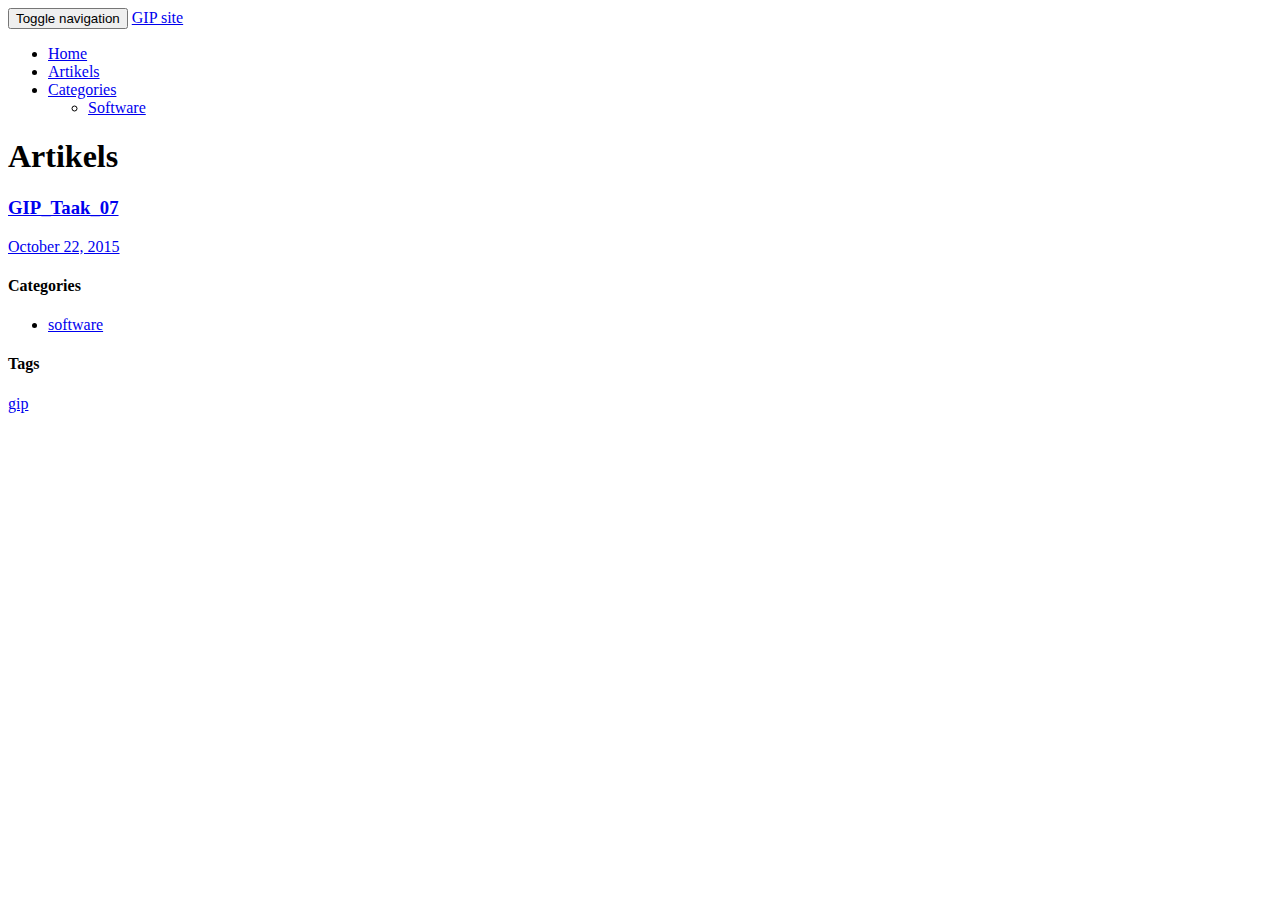
==== artikels/index.html @ 821e8dcf "link fix" ====
<!DOCTYPE html>


<html lang="en">
	<head>
		<meta charset="utf-8">
		<meta name="viewport" content="width=device-width, initial-scale=1">
		<link rel="alternate" href="/index.xml" type="application/rss+xml" title="GIP site">
		<link rel="icon" href="http://jens-vanhoof.github.io/GIP//favicon.ico">
		<title>Artikels - GIP site</title>

		<link rel="stylesheet" href="http://jens-vanhoof.github.io/GIP/css/highlight.js.min.css">
		<link rel="stylesheet" href="http://jens-vanhoof.github.io/GIP/css/bootstrap.min.css">
		<link rel="stylesheet" href="http://jens-vanhoof.github.io/GIP/css/bootstrap-theme.css">
		<link rel="stylesheet" href="http://jens-vanhoof.github.io/GIP/css/theme.css">
		<link rel="stylesheet" href="http://jens-vanhoof.github.io/GIP/css/bootie-docs.css">
	</head>

<body style="background-image: url('http://jens-vanhoof.github.io/GIP/img/background.png');background-size: cover"role="document">


	<nav class="navbar navbar-inverse navbar-fixed-top">
		<div class="container">
			<div class="navbar-header">
				<button type="button" class="navbar-toggle collapsed" data-toggle="collapse" data-target="#navbar" aria-expanded="false" aria-controls="navbar">
					<span class="sr-only">Toggle navigation</span>
					<span class="icon-bar"></span>
					<span class="icon-bar"></span>
					<span class="icon-bar"></span>
				</button>
				<a class="navbar-brand" href="http://jens-vanhoof.github.io/GIP/">GIP site</a>
			</div>
			<div id="navbar" class="navbar-collapse collapse">
				<ul class="nav navbar-nav">
					<li ><a href="http://jens-vanhoof.github.io/GIP/">Home</a></li>




					<li ><a href="http://jens-vanhoof.github.io/GIP/Artikels">Artikels</a></li>



					<li class="dropdown">
						<a href="#" class="dropdown-toggle" data-toggle="dropdown" role="button" aria-expanded="false">Categories<span class="caret"></span></a>
						<ul class="dropdown-menu" role="menu">

							<li><a href="http://jens-vanhoof.github.io/GIP/categories/software">Software</a></li>

						</ul>
					</li>

				</ul>
			</div>
		</div>
	</nav>

<div class="container">

<div class="jumbo">
<div class="row">
	<div class="col-sm-8 doc-main">
		<main role="main">
			<div class="doc-list-header">
				<h1>Artikels</h1>
			</div>
			<div class="doc-list-entry">

				<a class="doc-entry" href="../../Artikels/Software/GIP_Taak_07">
					<h3 class="doc-entry-title">GIP_Taak_07</h3>
					<p class="doc-entry-meta"><time datetime="2015-10-22">October 22, 2015</time></p>
				</a>

				<!--<a class="doc-entry" href="../../Artikels/Software/GIP_Taak_07">
					<h3 class="doc-entry-title">GIP_Taak_07</h3>
					<p class="doc-entry-meta"><time datetime="2015-10-22">October 22, 2015</time></p>
				</a>-->

			</div>
		</main>
	</div>


<div class="col-sm-3 col-sm-offset-1 doc-sidebar">
	<div class="sidebar-module">
		<h4>Categories</h4>
		<ul class="list-unstyled">

			<li><a class="tag-item" href="http://jens-vanhoof.github.io/GIP/categories/software">software</a></li>

		</ul>
	</div>
	<div class="sidebar-module">
		<h4>Tags</h4>
		<div class="tag-box">

			<a class="tag-item" href="http://jens-vanhoof.github.io/GIP/tags/gip">gip</a>

		</div>
	</div>
</div>

</div>
</div>

</div>





<script src="http://jens-vanhoof.github.io/GIP/js/jquery-1.11.2.min.js"></script>
<script src="http://jens-vanhoof.github.io/GIP/js/bootstrap.min.js"></script>

<script src="http://jens-vanhoof.github.io/GIP/js/highlight.min.js"></script>
<script>hljs.initHighlightingOnLoad();</script>
<script src="http://jens-vanhoof.github.io/GIP/js/ie10-viewport-bug-workaround.js"></script>

</body>
</html>
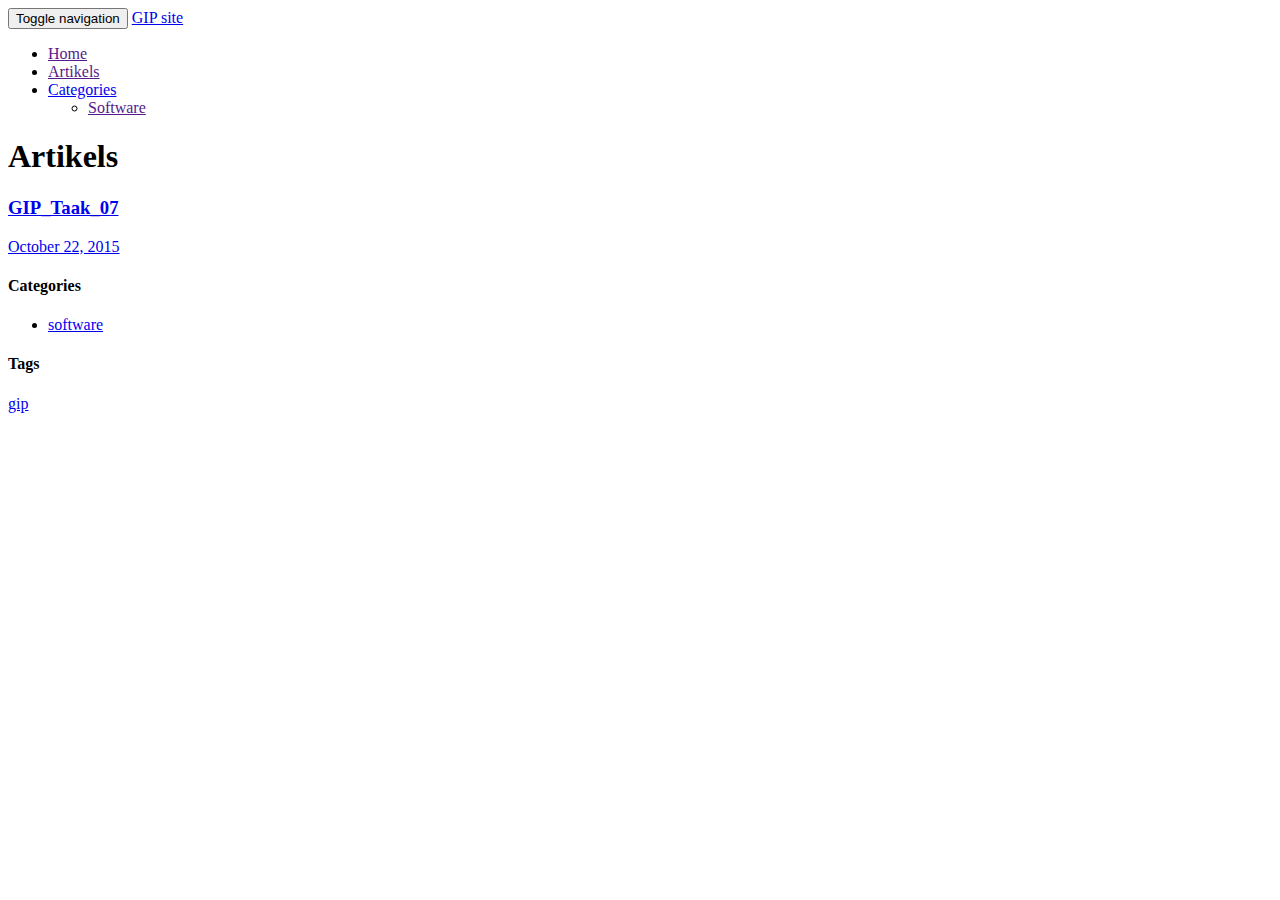
==== commit 3da7e573: "bug fixes" ====
--- a/artikels/index.html
+++ b/artikels/index.html
@@ -28,16 +28,16 @@
 					<span class="icon-bar"></span>
 					<span class="icon-bar"></span>
 				</button>
-				<a class="navbar-brand" href="http://jens-vanhoof.github.io/GIP/">GIP site</a>
+				<a class="navbar-brand" href="http://jens-vanhoof.github.io/GIP//">GIP site</a>
 			</div>
 			<div id="navbar" class="navbar-collapse collapse">
 				<ul class="nav navbar-nav">
-					<li ><a href="http://jens-vanhoof.github.io/GIP/">Home</a></li>
+					<li ><a href="">Home</a></li>
 
 
 
 
-					<li ><a href="http://jens-vanhoof.github.io/GIP/Artikels">Artikels</a></li>
+					<li ><a href="">Artikels</a></li>
 
 
 
@@ -45,7 +45,7 @@
 						<a href="#" class="dropdown-toggle" data-toggle="dropdown" role="button" aria-expanded="false">Categories<span class="caret"></span></a>
 						<ul class="dropdown-menu" role="menu">
 
-							<li><a href="http://jens-vanhoof.github.io/GIP/categories/software">Software</a></li>
+							<li><a href="">Software</a></li>
 
 						</ul>
 					</li>
@@ -71,14 +71,14 @@
 					<p class="doc-entry-meta"><time datetime="2015-10-22">October 22, 2015</time></p>
 				</a>
 
-				<!--<a class="doc-entry" href="../../Artikels/Software/GIP_Taak_07">
+				<!--<a class="doc-entry" href="/Artikels/Software/GIP_Taak_07/">
 					<h3 class="doc-entry-title">GIP_Taak_07</h3>
 					<p class="doc-entry-meta"><time datetime="2015-10-22">October 22, 2015</time></p>
-				</a>-->
+				</a>
 
 			</div>
 		</main>
-	</div>
+	</div> -->
 
 
 <div class="col-sm-3 col-sm-offset-1 doc-sidebar">
@@ -86,7 +86,7 @@
 		<h4>Categories</h4>
 		<ul class="list-unstyled">
 
-			<li><a class="tag-item" href="http://jens-vanhoof.github.io/GIP/categories/software">software</a></li>
+			<li><a class="tag-item" href="categories/software">software</a></li>
 
 		</ul>
 	</div>
@@ -94,7 +94,7 @@
 		<h4>Tags</h4>
 		<div class="tag-box">
 
-			<a class="tag-item" href="http://jens-vanhoof.github.io/GIP/tags/gip">gip</a>
+			<a class="tag-item" href="tags/gip">gip</a>
 
 		</div>
 	</div>
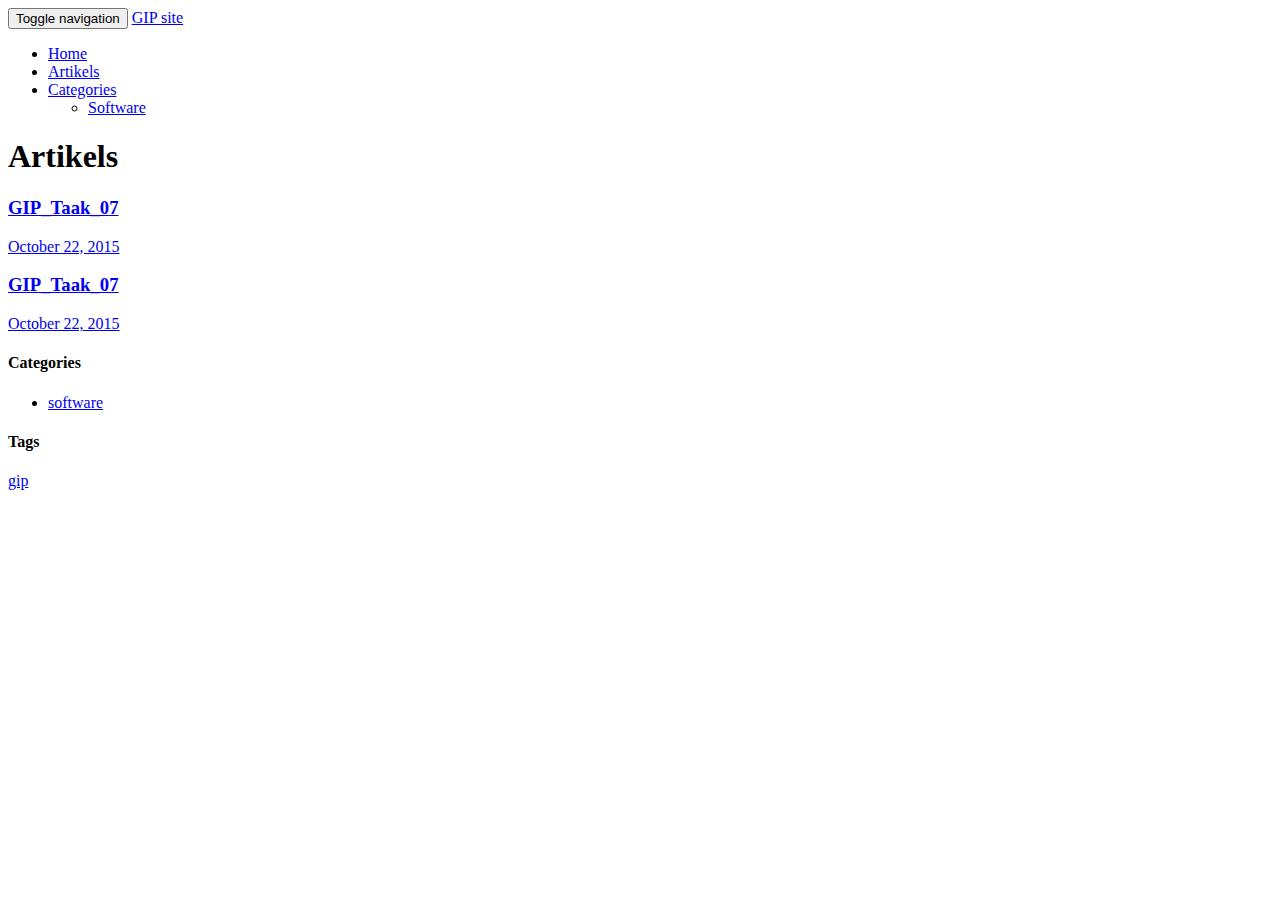
==== commit 496f4bc8: "reset" ====
--- a/artikels/index.html
+++ b/artikels/index.html
@@ -6,19 +6,19 @@
 		<meta charset="utf-8">
 		<meta name="viewport" content="width=device-width, initial-scale=1">
 		<link rel="alternate" href="/index.xml" type="application/rss+xml" title="GIP site">
-		<link rel="icon" href="http://jens-vanhoof.github.io/GIP//favicon.ico">
+		<link rel="icon" href="http://localhost:1313//favicon.ico">
 		<title>Artikels - GIP site</title>
-
-		<link rel="stylesheet" href="http://jens-vanhoof.github.io/GIP/css/highlight.js.min.css">
-		<link rel="stylesheet" href="http://jens-vanhoof.github.io/GIP/css/bootstrap.min.css">
-		<link rel="stylesheet" href="http://jens-vanhoof.github.io/GIP/css/bootstrap-theme.css">
-		<link rel="stylesheet" href="http://jens-vanhoof.github.io/GIP/css/theme.css">
-		<link rel="stylesheet" href="http://jens-vanhoof.github.io/GIP/css/bootie-docs.css">
+		
+		<link rel="stylesheet" href="http://localhost:1313/css/highlight.js.min.css">
+		<link rel="stylesheet" href="http://localhost:1313/css/bootstrap.min.css">
+		<link rel="stylesheet" href="http://localhost:1313/css/bootstrap-theme.css">
+		<link rel="stylesheet" href="http://localhost:1313/css/theme.css">
+		<link rel="stylesheet" href="http://localhost:1313/css/bootie-docs.css">
 	</head>
 
-<body style="background-image: url('http://jens-vanhoof.github.io/GIP/img/background.png');background-size: cover"role="document">
+<body style="background-image: url('http://localhost:1313//img/background.png');background-size: cover"role="document">
 
-
+	
 	<nav class="navbar navbar-inverse navbar-fixed-top">
 		<div class="container">
 			<div class="navbar-header">
@@ -28,28 +28,28 @@
 					<span class="icon-bar"></span>
 					<span class="icon-bar"></span>
 				</button>
-				<a class="navbar-brand" href="http://jens-vanhoof.github.io/GIP//">GIP site</a>
+				<a class="navbar-brand" href="http://localhost:1313//">GIP site</a>
 			</div>
 			<div id="navbar" class="navbar-collapse collapse">
 				<ul class="nav navbar-nav">
-					<li ><a href="">Home</a></li>
-
-
-
-
-					<li ><a href="">Artikels</a></li>
-
-
-
+					<li ><a href="http://localhost:1313//">Home</a></li>
+			
+				
+				
+					
+					<li ><a href="http://localhost:1313//Artikels">Artikels</a></li>
+				
+			
+				
 					<li class="dropdown">
 						<a href="#" class="dropdown-toggle" data-toggle="dropdown" role="button" aria-expanded="false">Categories<span class="caret"></span></a>
 						<ul class="dropdown-menu" role="menu">
-
-							<li><a href="">Software</a></li>
-
+						
+							<li><a href="http://localhost:1313//categories/software">Software</a></li>
+						
 						</ul>
 					</li>
-
+				
 				</ul>
 			</div>
 		</div>
@@ -65,56 +65,60 @@
 				<h1>Artikels</h1>
 			</div>
 			<div class="doc-list-entry">
-
-				<a class="doc-entry" href="../../Artikels/Software/GIP_Taak_07">
+	
+				<a class="doc-entry" href="/Artikels/Software/GIP_Taak_07/">
 					<h3 class="doc-entry-title">GIP_Taak_07</h3>
 					<p class="doc-entry-meta"><time datetime="2015-10-22">October 22, 2015</time></p>
 				</a>
-
-				<!--<a class="doc-entry" href="/Artikels/Software/GIP_Taak_07/">
+	
+				<a class="doc-entry" href="/Artikels/Frans/FAQ/">
 					<h3 class="doc-entry-title">GIP_Taak_07</h3>
 					<p class="doc-entry-meta"><time datetime="2015-10-22">October 22, 2015</time></p>
 				</a>
-
+	
 			</div>
 		</main>
-	</div> -->
+	</div> 
 
-
+	
 <div class="col-sm-3 col-sm-offset-1 doc-sidebar">
 	<div class="sidebar-module">
 		<h4>Categories</h4>
 		<ul class="list-unstyled">
-
-			<li><a class="tag-item" href="categories/software">software</a></li>
-
+		
+			<li><a class="tag-item" href="http://localhost:1313//categories/software">software</a></li>
+		
 		</ul>
 	</div>
 	<div class="sidebar-module">
 		<h4>Tags</h4>
 		<div class="tag-box">
-
-			<a class="tag-item" href="tags/gip">gip</a>
-
+		
+			<a class="tag-item" href="http://localhost:1313//tags/gip">gip</a>
+		
 		</div>
 	</div>
 </div>
 
-</div>
+</div> 
 </div>
 
-</div>
+</div> 
 
 
 
 
 
-<script src="http://jens-vanhoof.github.io/GIP/js/jquery-1.11.2.min.js"></script>
-<script src="http://jens-vanhoof.github.io/GIP/js/bootstrap.min.js"></script>
+<script src="http://localhost:1313//js/jquery-1.11.2.min.js"></script>
+<script src="http://localhost:1313//js/bootstrap.min.js"></script>
 
-<script src="http://jens-vanhoof.github.io/GIP/js/highlight.min.js"></script>
+<script src="http://localhost:1313//js/highlight.min.js"></script>
 <script>hljs.initHighlightingOnLoad();</script>
-<script src="http://jens-vanhoof.github.io/GIP/js/ie10-viewport-bug-workaround.js"></script>
+<script src="http://localhost:1313//js/ie10-viewport-bug-workaround.js"></script>
 
-</body>
+<script data-no-instant>document.write('<script src="http://'
+        + (location.host || 'localhost').split(':')[0]
+		+ ':1313/livereload.js?mindelay=10"></'
+        + 'script>')</script></body>
 </html>
+
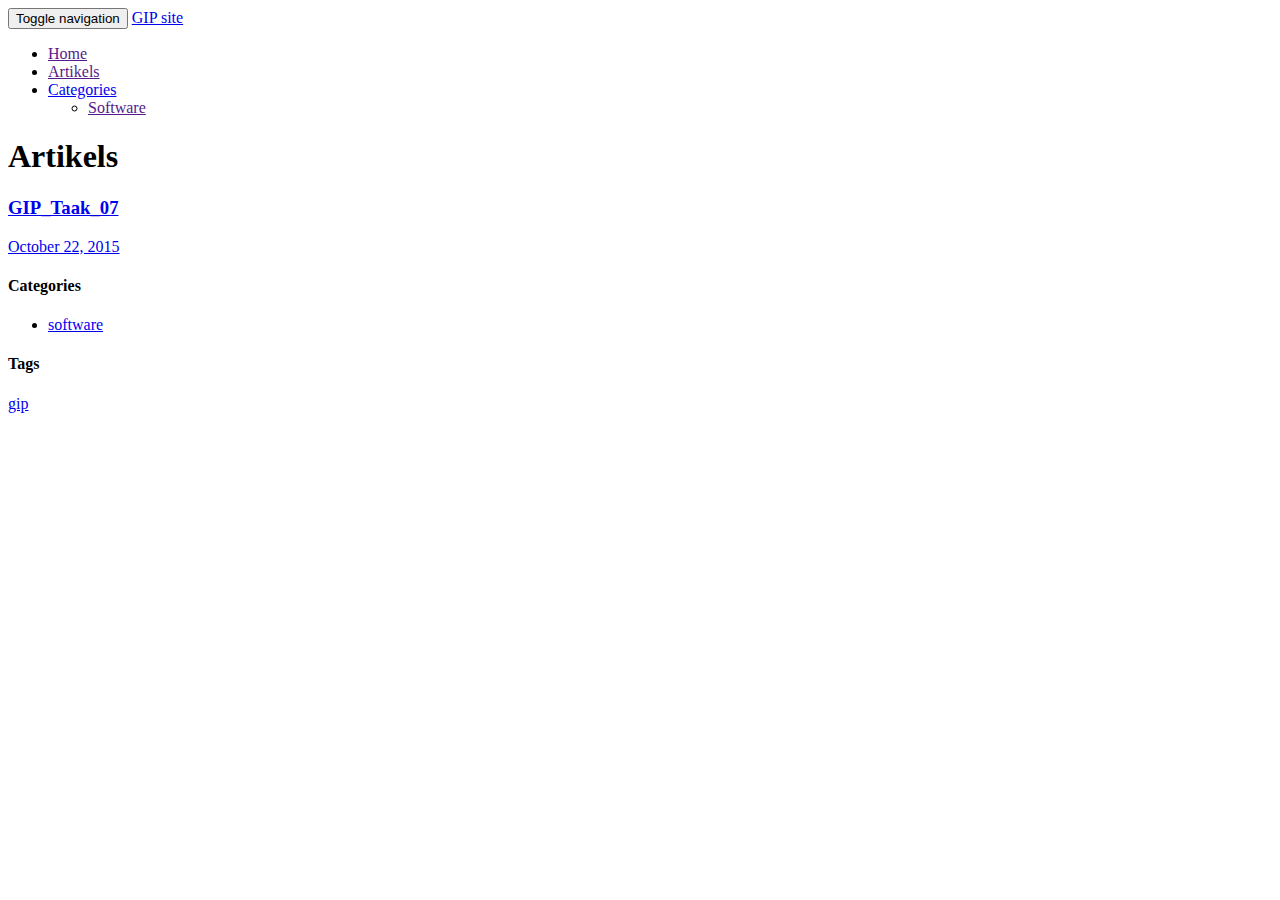
==== commit e577e00e: "taak" ====
--- a/artikels/index.html
+++ b/artikels/index.html
@@ -6,19 +6,19 @@
 		<meta charset="utf-8">
 		<meta name="viewport" content="width=device-width, initial-scale=1">
 		<link rel="alternate" href="/index.xml" type="application/rss+xml" title="GIP site">
-		<link rel="icon" href="http://localhost:1313//favicon.ico">
+		<link rel="icon" href="http://jens-vanhoof.github.io/GIP//favicon.ico">
 		<title>Artikels - GIP site</title>
-		
-		<link rel="stylesheet" href="http://localhost:1313/css/highlight.js.min.css">
-		<link rel="stylesheet" href="http://localhost:1313/css/bootstrap.min.css">
-		<link rel="stylesheet" href="http://localhost:1313/css/bootstrap-theme.css">
-		<link rel="stylesheet" href="http://localhost:1313/css/theme.css">
-		<link rel="stylesheet" href="http://localhost:1313/css/bootie-docs.css">
+
+		<link rel="stylesheet" href="http://jens-vanhoof.github.io/GIP/css/highlight.js.min.css">
+		<link rel="stylesheet" href="http://jens-vanhoof.github.io/GIP/css/bootstrap.min.css">
+		<link rel="stylesheet" href="http://jens-vanhoof.github.io/GIP/css/bootstrap-theme.css">
+		<link rel="stylesheet" href="http://jens-vanhoof.github.io/GIP/css/theme.css">
+		<link rel="stylesheet" href="http://jens-vanhoof.github.io/GIP/css/bootie-docs.css">
 	</head>
 
-<body style="background-image: url('http://localhost:1313//img/background.png');background-size: cover"role="document">
+<body style="background-image: url('http://jens-vanhoof.github.io/GIP/img/background.png');background-size: cover"role="document">
 
-	
+
 	<nav class="navbar navbar-inverse navbar-fixed-top">
 		<div class="container">
 			<div class="navbar-header">
@@ -28,28 +28,28 @@
 					<span class="icon-bar"></span>
 					<span class="icon-bar"></span>
 				</button>
-				<a class="navbar-brand" href="http://localhost:1313//">GIP site</a>
+				<a class="navbar-brand" href="http://jens-vanhoof.github.io/GIP//">GIP site</a>
 			</div>
 			<div id="navbar" class="navbar-collapse collapse">
 				<ul class="nav navbar-nav">
-					<li ><a href="http://localhost:1313//">Home</a></li>
-			
-				
-				
-					
-					<li ><a href="http://localhost:1313//Artikels">Artikels</a></li>
-				
-			
-				
+					<li ><a href="">Home</a></li>
+
+
+
+
+					<li ><a href="">Artikels</a></li>
+
+
+
 					<li class="dropdown">
 						<a href="#" class="dropdown-toggle" data-toggle="dropdown" role="button" aria-expanded="false">Categories<span class="caret"></span></a>
 						<ul class="dropdown-menu" role="menu">
-						
-							<li><a href="http://localhost:1313//categories/software">Software</a></li>
-						
+
+							<li><a href="">Software</a></li>
+
 						</ul>
 					</li>
-				
+
 				</ul>
 			</div>
 		</div>
@@ -65,60 +65,56 @@
 				<h1>Artikels</h1>
 			</div>
 			<div class="doc-list-entry">
-	
-				<a class="doc-entry" href="/Artikels/Software/GIP_Taak_07/">
+
+				<a class="doc-entry" href="../../Artikels/Software/GIP_Taak_07">
 					<h3 class="doc-entry-title">GIP_Taak_07</h3>
 					<p class="doc-entry-meta"><time datetime="2015-10-22">October 22, 2015</time></p>
 				</a>
-	
-				<a class="doc-entry" href="/Artikels/Frans/FAQ/">
+
+				<!--<a class="doc-entry" href="/Artikels/Software/GIP_Taak_07/">
 					<h3 class="doc-entry-title">GIP_Taak_07</h3>
 					<p class="doc-entry-meta"><time datetime="2015-10-22">October 22, 2015</time></p>
 				</a>
-	
+
 			</div>
 		</main>
-	</div> 
+	</div> -->
 
-	
+
 <div class="col-sm-3 col-sm-offset-1 doc-sidebar">
 	<div class="sidebar-module">
 		<h4>Categories</h4>
 		<ul class="list-unstyled">
-		
-			<li><a class="tag-item" href="http://localhost:1313//categories/software">software</a></li>
-		
+
+			<li><a class="tag-item" href="categories/software">software</a></li>
+
 		</ul>
 	</div>
 	<div class="sidebar-module">
 		<h4>Tags</h4>
 		<div class="tag-box">
-		
-			<a class="tag-item" href="http://localhost:1313//tags/gip">gip</a>
-		
+
+			<a class="tag-item" href="tags/gip">gip</a>
+
 		</div>
 	</div>
 </div>
 
-</div> 
+</div>
 </div>
 
-</div> 
+</div>
 
 
 
 
 
-<script src="http://localhost:1313//js/jquery-1.11.2.min.js"></script>
-<script src="http://localhost:1313//js/bootstrap.min.js"></script>
+<script src="http://jens-vanhoof.github.io/GIP/js/jquery-1.11.2.min.js"></script>
+<script src="http://jens-vanhoof.github.io/GIP/js/bootstrap.min.js"></script>
 
-<script src="http://localhost:1313//js/highlight.min.js"></script>
+<script src="http://jens-vanhoof.github.io/GIP/js/highlight.min.js"></script>
 <script>hljs.initHighlightingOnLoad();</script>
-<script src="http://localhost:1313//js/ie10-viewport-bug-workaround.js"></script>
+<script src="http://jens-vanhoof.github.io/GIP/js/ie10-viewport-bug-workaround.js"></script>
 
-<script data-no-instant>document.write('<script src="http://'
-        + (location.host || 'localhost').split(':')[0]
-		+ ':1313/livereload.js?mindelay=10"></'
-        + 'script>')</script></body>
+</body>
 </html>
-
